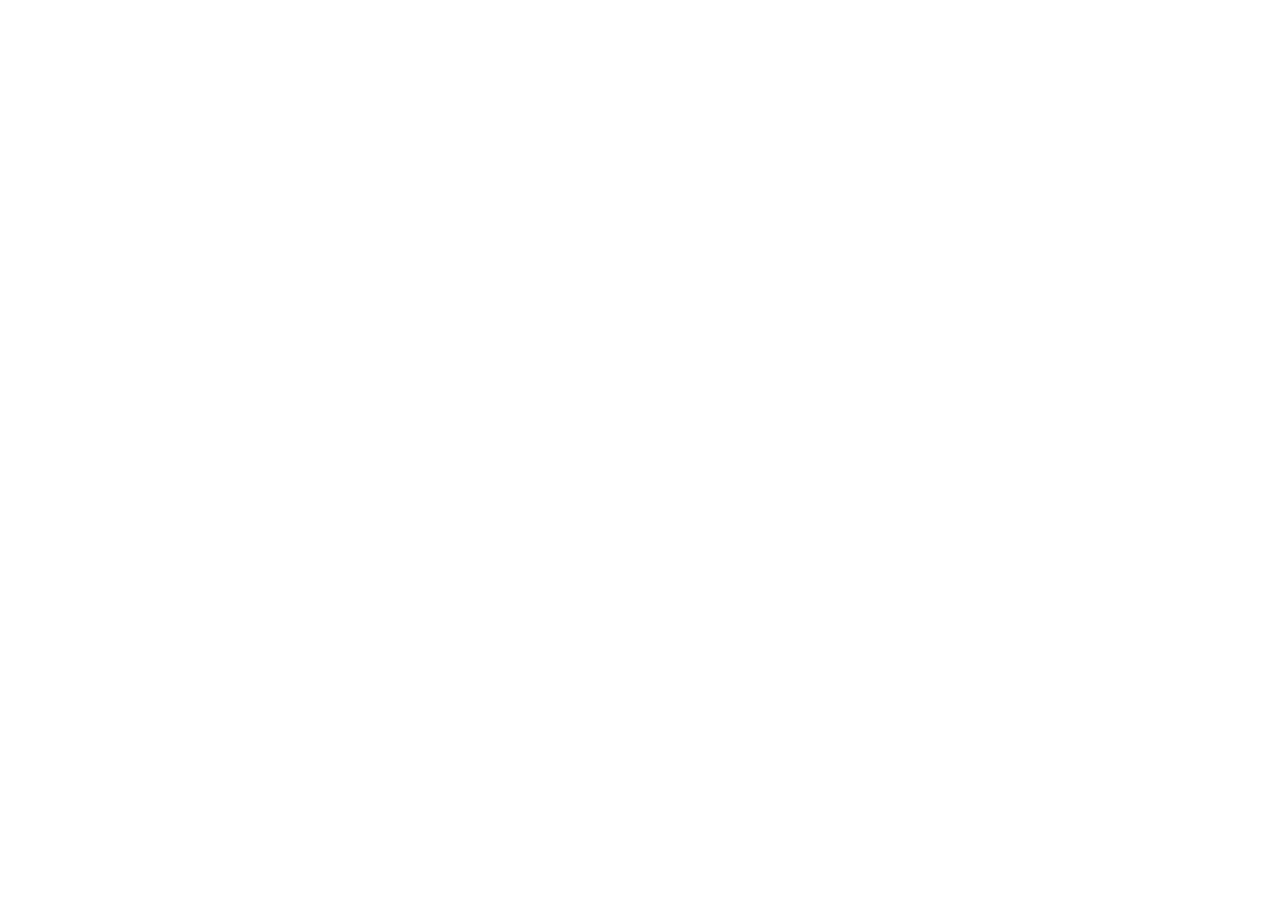
==== index.html @ b178b0a7 "公開用リポジトリ" ====
<!DOCTYPE html>
<html lang="ja">
<head>
    <meta charset="UTF-8">
    <meta name="viewport" content="width=device-width, initial-scale=1.0">
    <title>公開用リポジトリ</title>
</head>
<body>
    
</body>
</html>
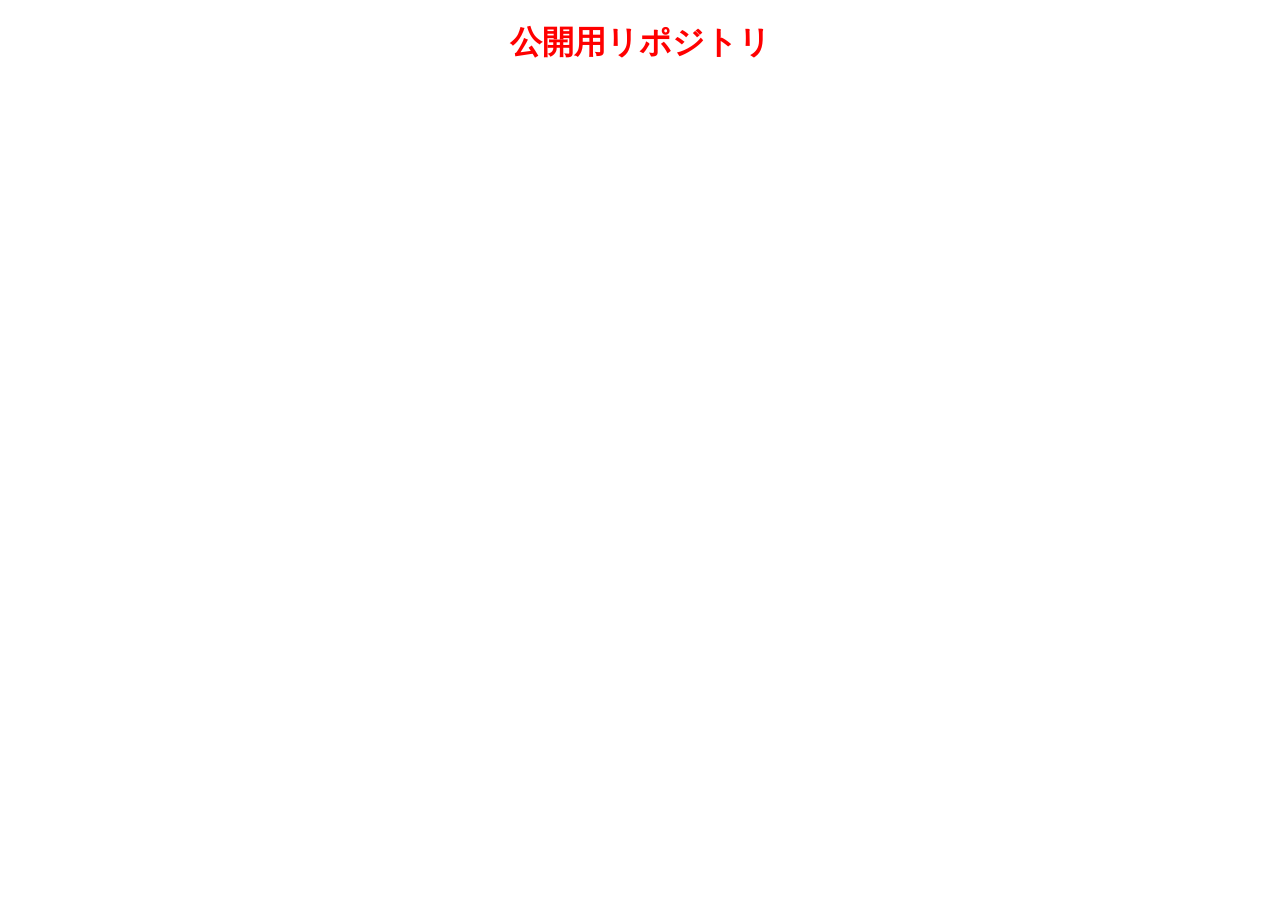
==== commit e402184b: "aaaaa" ====
--- a/index.html
+++ b/index.html
@@ -4,8 +4,10 @@
     <meta charset="UTF-8">
     <meta name="viewport" content="width=device-width, initial-scale=1.0">
     <title>公開用リポジトリ</title>
+    <link rel="stylesheet" href=css/style.css
+    ">
 </head>
 <body>
-    
+    <h1>公開用リポジトリ</h1>
 </body>
 </html>
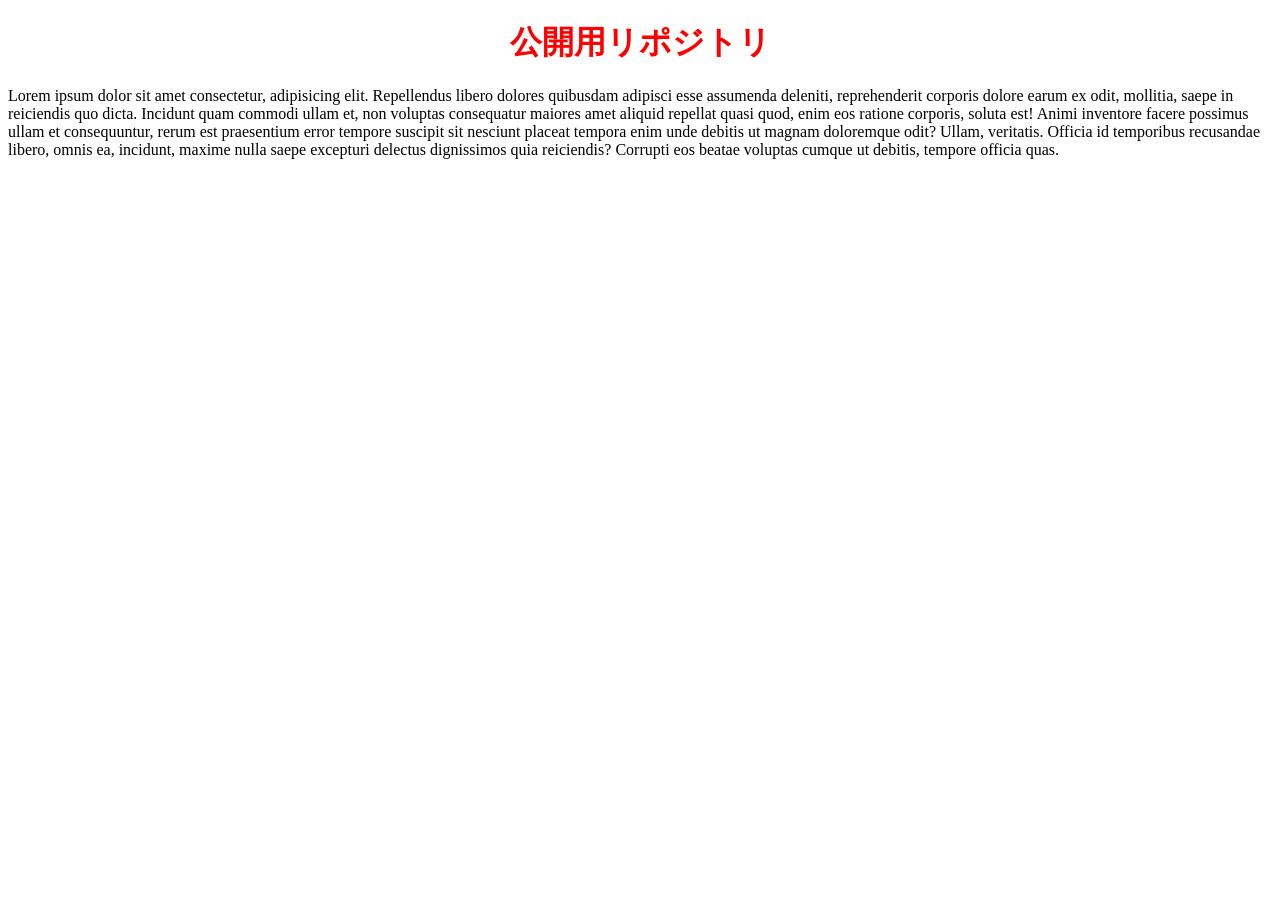
==== commit 9f787ba6: "fire" ====
--- a/index.html
+++ b/index.html
@@ -9,5 +9,6 @@
 </head>
 <body>
     <h1>公開用リポジトリ</h1>
+    <p>Lorem ipsum dolor sit amet consectetur, adipisicing elit. Repellendus libero dolores quibusdam adipisci esse assumenda deleniti, reprehenderit corporis dolore earum ex odit, mollitia, saepe in reiciendis quo dicta. Incidunt quam commodi ullam et, non voluptas consequatur maiores amet aliquid repellat quasi quod, enim eos ratione corporis, soluta est! Animi inventore facere possimus ullam et consequuntur, rerum est praesentium error tempore suscipit sit nesciunt placeat tempora enim unde debitis ut magnam doloremque odit? Ullam, veritatis. Officia id temporibus recusandae libero, omnis ea, incidunt, maxime nulla saepe excepturi delectus dignissimos quia reiciendis? Corrupti eos beatae voluptas cumque ut debitis, tempore officia quas.</p>
 </body>
 </html>
